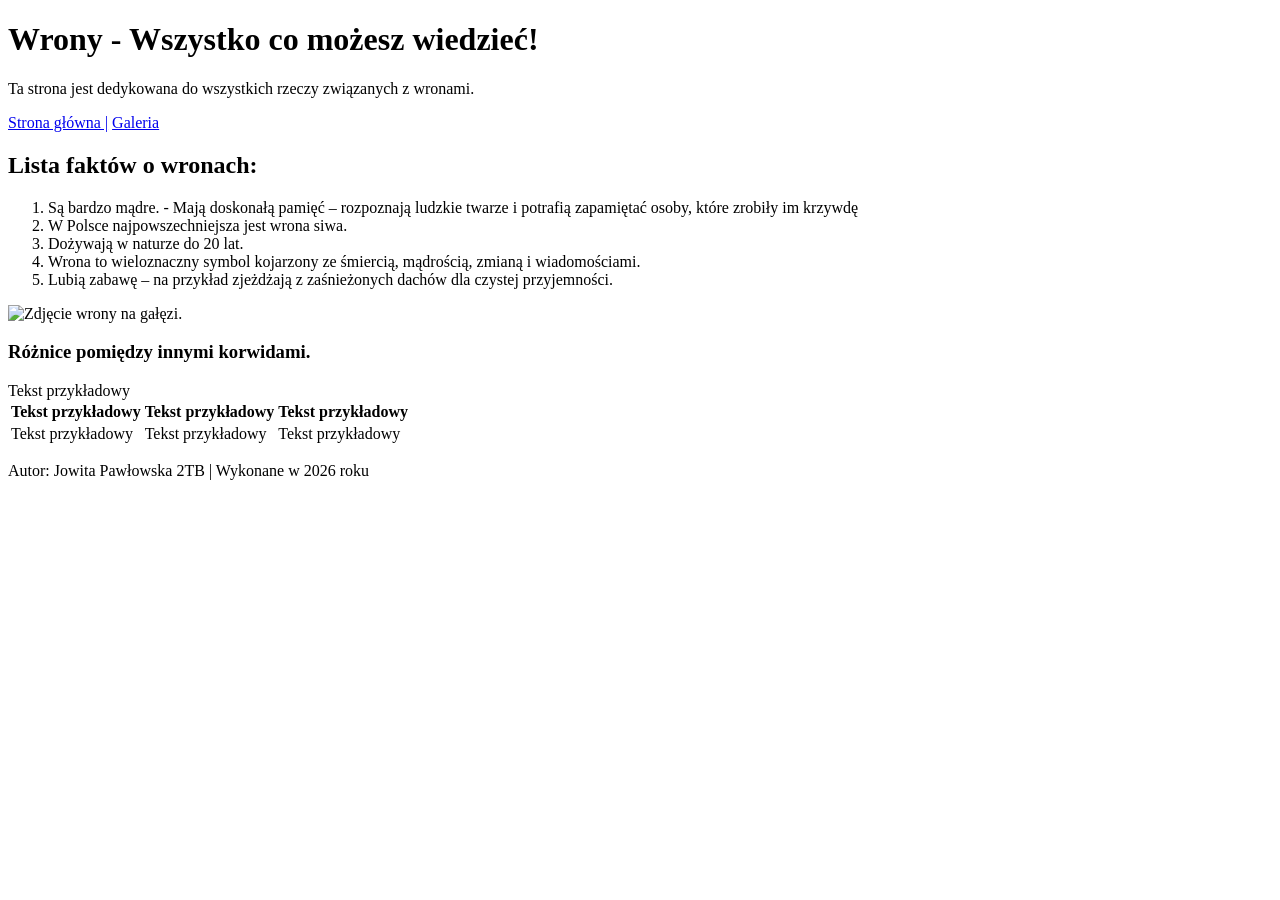
==== index.html @ efff5e5f "html structure for crow website :P" ====
<!DOCTYPE html>
<html lang="en">
<head>
    <meta charset="UTF-8">
    <meta name="viewport" content="width=device-width, initial-scale=1.0">
    <title>Wrony</title>
    <link rel="stylesheet" href="styl1.css">
</head>
<body>
    <header>
        <h1>Wrony - Wszystko co możesz wiedzieć!</h1>
        <p>Ta strona jest dedykowana do wszystkich rzeczy związanych z wronami.</p>
        <nav>
            <a href="index.html">Strona główna |</a>
            <a href="galeria.html">Galeria</a>
        </nav>
    </header>
    <main>
        <h2>Lista faktów o wronach:</h2>
        <ol>
            <li>Są bardzo mądre. - Mają doskonałą pamięć – rozpoznają ludzkie twarze i potrafią zapamiętać osoby, które zrobiły im krzywdę </li>
            <li>W Polsce najpowszechniejsza jest wrona siwa.</li>
            <li>Dożywają w naturze do 20 lat.</li>
            <li>Wrona to wieloznaczny symbol kojarzony ze śmiercią, mądrością, zmianą i wiadomościami.</li>
            <li>Lubią zabawę – na przykład zjeżdżają z zaśnieżonych dachów dla czystej przyjemności.</li>
        </ol>

        <img src="wrona1.jpg" alt="Zdjęcie wrony na gałęzi.">

        <h3>Różnice pomiędzy innymi korwidami.</h3>

        <table>
            Tekst przykładowy
            <tr>
                <th>Tekst przykładowy</th>
                <th>Tekst przykładowy</th>
                <th>Tekst przykładowy</th>
            </tr>
            <tr>
                <td>Tekst przykładowy</td>
                <td>Tekst przykładowy</td>
                <td>Tekst przykładowy</td>
            </tr>
        </table>

    </main>
    <footer>
         <p>Autor: Jowita Pawłowska 2TB | Wykonane w 2026 roku</p>
    </footer>
</body>
</html>
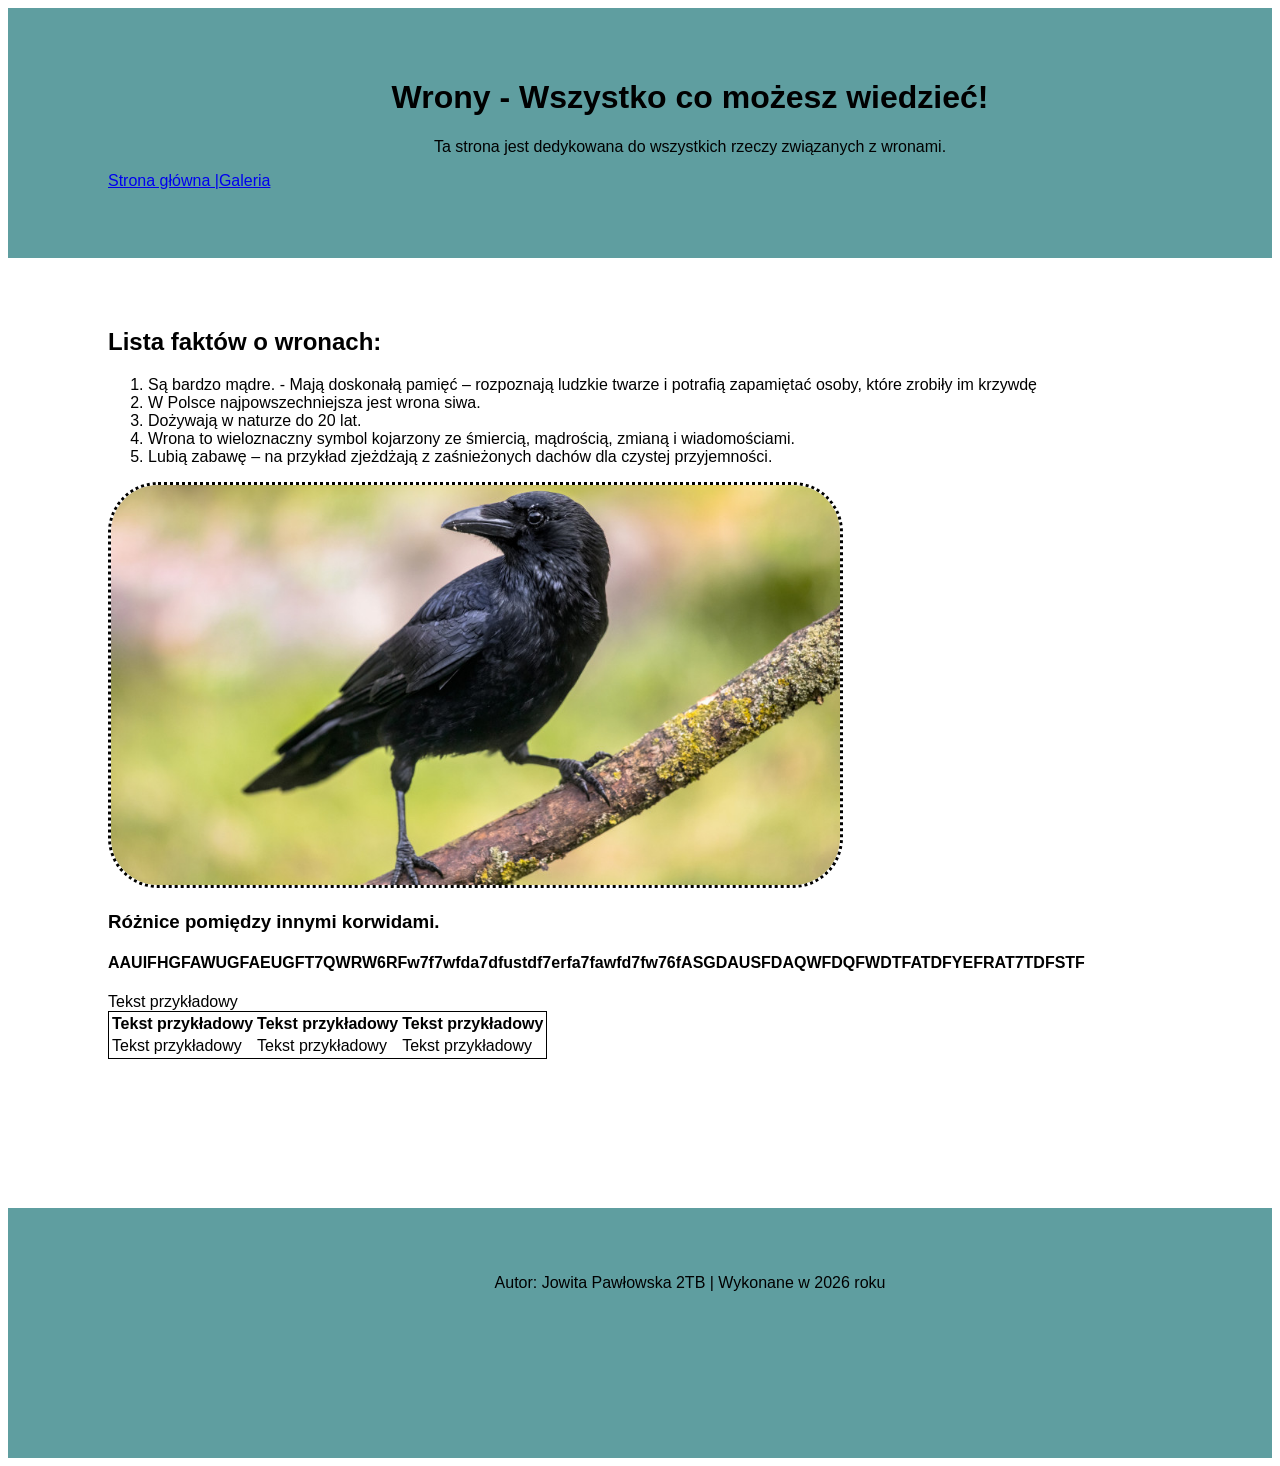
==== commit 9d96ef34: "Update index.html" ====
--- a/index.html
+++ b/index.html
@@ -29,6 +29,8 @@
 
         <h3>Różnice pomiędzy innymi korwidami.</h3>
 
+        <h4>AAUIFHGFAWUGFAEUGFT7QWRW6RFw7f7wfda7dfustdf7erfa7fawfd7fw76fASGDAUSFDAQWFDQFWDTFATDFYEFRAT7TDFSTF</h4>
+        
         <table>
             Tekst przykładowy
             <tr>
--- a/styl1.css
+++ b/styl1.css
@@ -0,0 +1,40 @@
+header, footer{
+    background-color: cadetblue;
+    height: 200px;
+    padding-left: 100px;
+    padding-top: 50px;
+    text-align: center;
+}
+
+main{
+    padding-left: 100px;
+    padding-top: 50px;
+}
+
+main{
+    height: 900px;
+}
+
+h1, h2{
+    font-family: 'Franklin Gothic Medium', 'Arial Narrow', Arial, sans-serif;
+    font-weight: bolder;
+
+}
+nav{
+    display: flex;
+}
+
+body{
+    font-family: 'Lucida Sans', 'Lucida Sans Regular', 'Lucida Grande', 'Lucida Sans Unicode', Geneva, Verdana, sans-serif;
+}
+
+img{
+    height: 400px;
+    width: auto;
+    border: dotted black;
+    border-radius: 50px;
+}
+
+table{
+    border: 1px solid black;
+}
